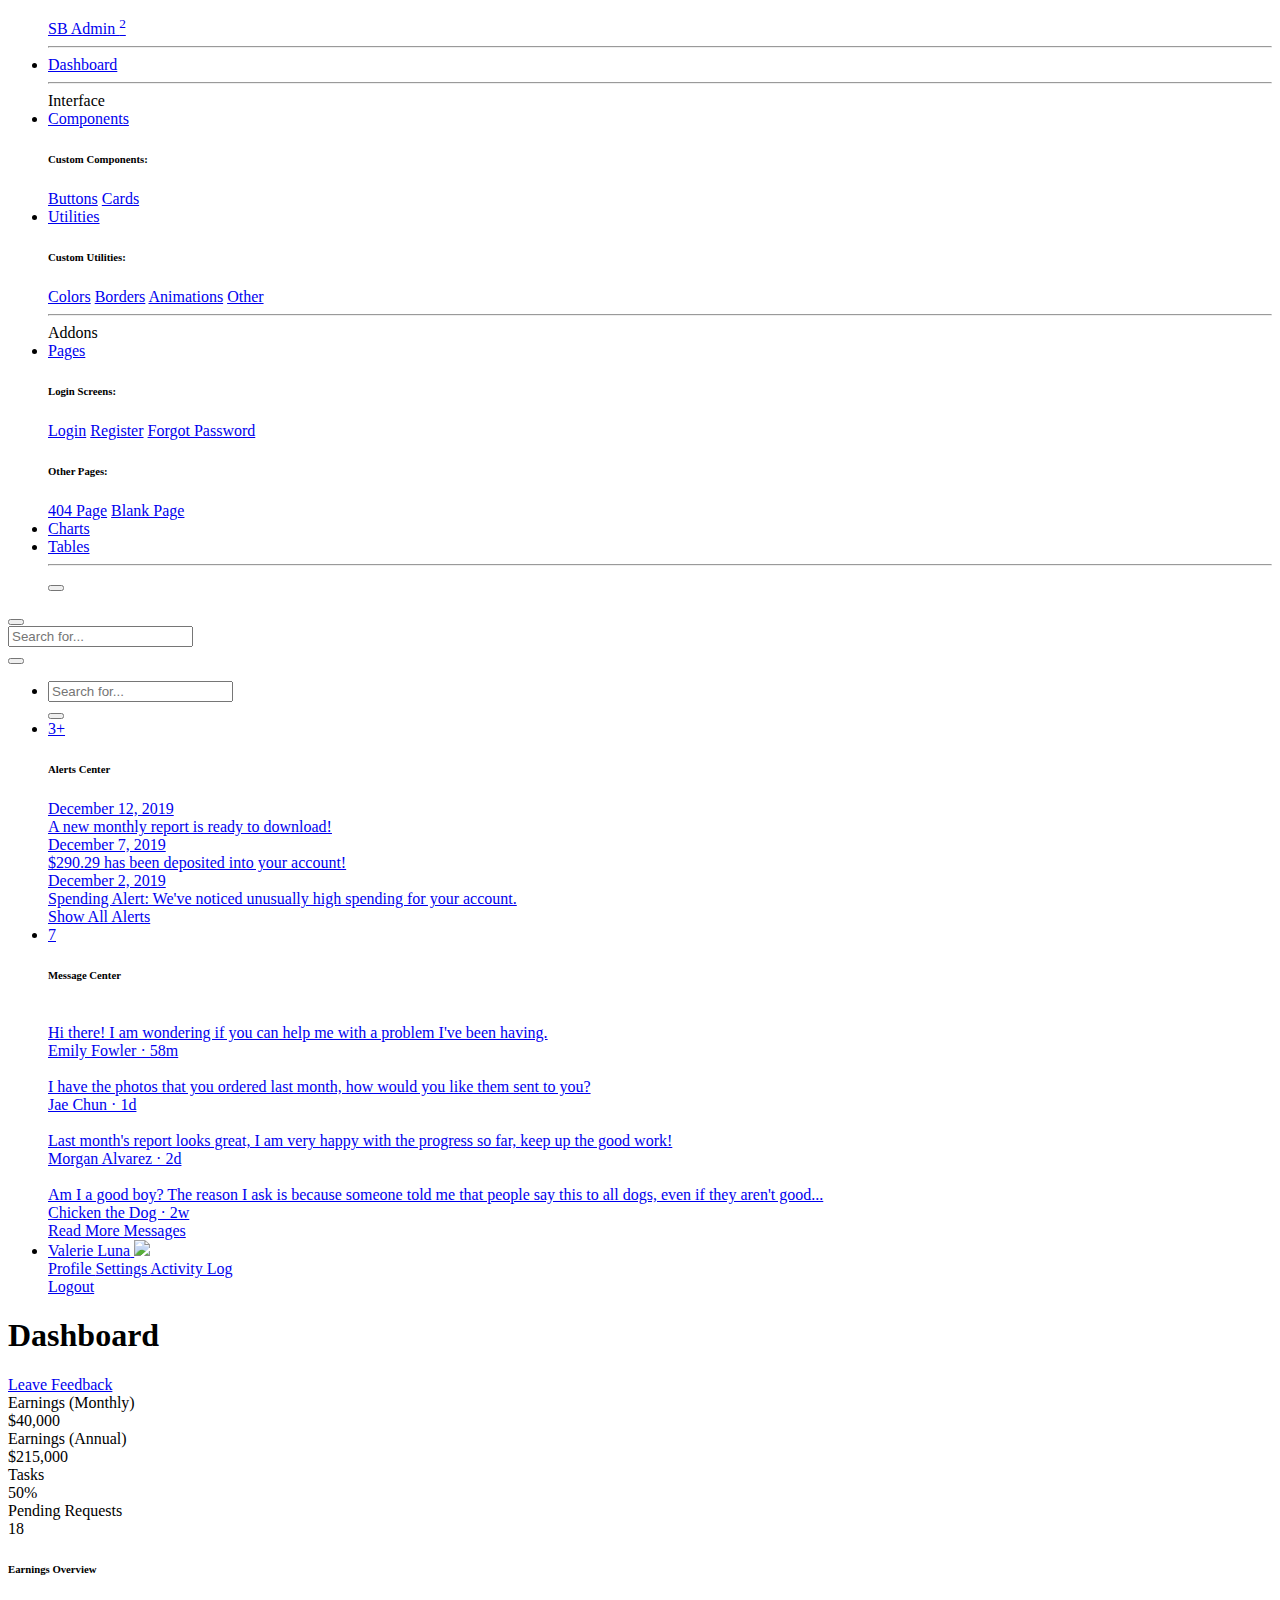
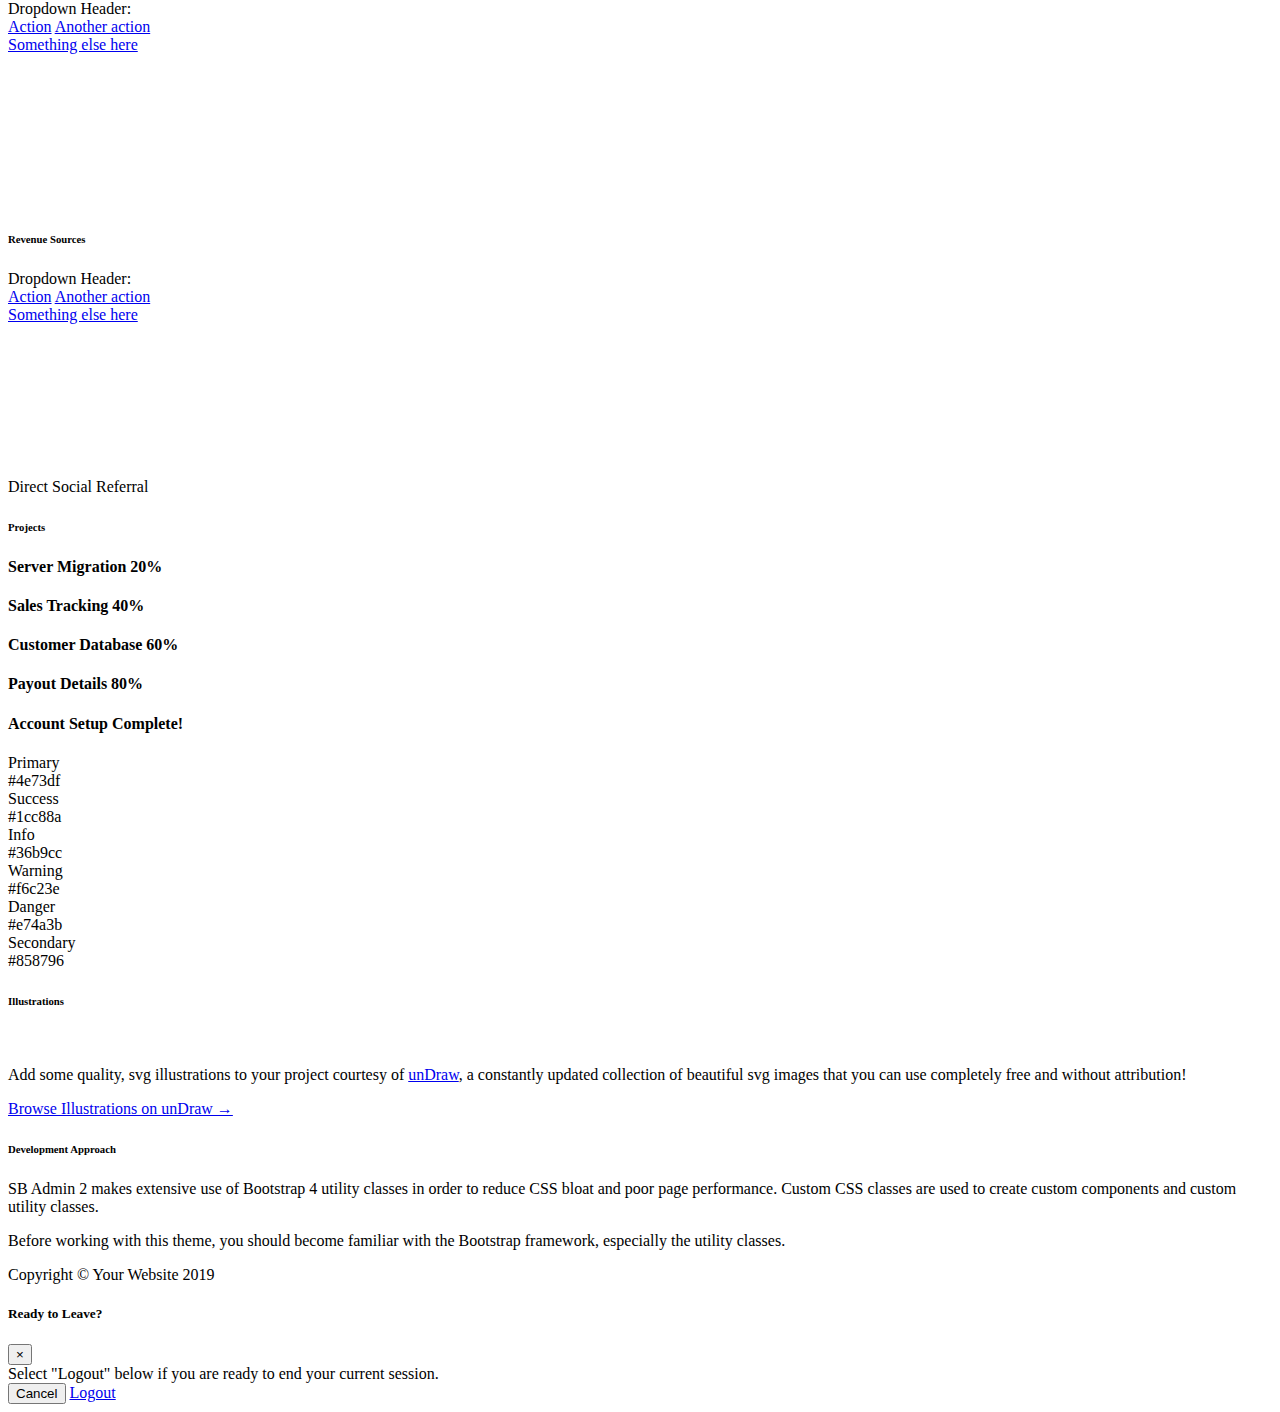
==== index.html @ b55bd43b "Update index.html" ====
<!DOCTYPE html>
<html lang="en">

<head>
  <!-- Google Tag Manager -->
<!--<script>(function(w,d,s,l,i){w[l]=w[l]||[];w[l].push({'gtm.start':
new Date().getTime(),event:'gtm.js'});var f=d.getElementsByTagName(s)[0],
j=d.createElement(s),dl=l!='dataLayer'?'&l='+l:'';j.async=true;j.src=
'https://www.googletagmanager.com/gtm.js?id='+i+dl;f.parentNode.insertBefore(j,f);
})(window,document,'script','dataLayer','GTM-NL4D6BL');</script>-->
<!-- End Google Tag Manager -->  
 
  <script src="visitors.js"></script>
  
  <script src="pendo.js"></script>
  
  <script>
    (function(apiKey){
    (function(p,e,n,d,o){var v,w,x,y,z;o=p[d]=p[d]||{};o._q=o._q||[];
    v=['initialize','identify','updateOptions','pageLoad','track'];for(w=0,x=v.length;w<x;++w)(function(m){
        o[m]=o[m]||function(){o._q[m===v[0]?'unshift':'push']([m].concat([].slice.call(arguments,0)));};})(v[w]);
        y=e.createElement(n);y.async=!0;y.src='https://cdn.pendo.io/agent/static/'+apiKey+'/pendo.js';
        z=e.getElementsByTagName(n)[0];z.parentNode.insertBefore(y,z);})(window,document,'script','pendo');

        // Call this whenever information about your visitors becomes available
        // Please use Strings, Numbers, or Bools for value types.
        pendo.initialize({
            visitor: {
                id:              user_id,   // Required if user is logged in
                email_address:        user_email, // Recommended if using Pendo Feedback, or NPS Email
                full_name:    user_full_name, // Recommended if using Pendo Feedback
                //role:         user_role, // Optional
                account_access:  user_account_access,
                account_creation_date: user_account_creation_date,
                current_account_id: user_current_account_id,
                current_parent_account_id: user_current_parent_account_id

                // You can add any additional visitor level key-values here,
                // as long as it's not one of the above reserved names.
            },

            account: {
                id:           user_account_id, // Highly recommended
                account_tier:  user_account_tier
                // name:         // Optional
                // is_paying:    Yes
                // monthly_value: 1000
                // planLevel:    // Optional
                // planPrice:    // Optional
                // creationDate: // Optional

                // You can add any additional account level key-values here,
                // as long as it's not one of the above reserved names.
            },
            pendo.track("Completed Snowflake Configuration")
      //    location: {
      //        transforms:[
      //          {
      //              'attr': 'pathname',
      //              'action': 'Replace',
      //              'data': 'buttons/components',
      //          }]}
        });
})('75a22ada-a24c-4f90-72af-21f71d9577ce');
  </script>
  
  <script src="trackevent.js"></script>  
  
<!-- Google Analytics Install-->
  
<!-- Global site tag (gtag.js) - Google Analytics -->
<script async src="https://www.googletagmanager.com/gtag/js?id=G-Z7865Z3JTJ"></script>
<script>
  window.dataLayer = window.dataLayer || [];
  function gtag(){dataLayer.push(arguments);}
  gtag('js', new Date());

  gtag('config', 'G-Z7865Z3JTJ');
</script>
  
<!-- End Google Analytics -->  
  
  <meta charset="utf-8">
  <meta http-equiv="X-UA-Compatible" content="IE=edge">
  <meta name="viewport" content="width=device-width, initial-scale=1, shrink-to-fit=no">
  <meta name="description" content="">
  <meta name="author" content="">

  <title>SB Admin 2 
  </title>

  <!-- Custom fonts for this template-->
  <link href="vendor/fontawesome-free/css/all.min.css" rel="stylesheet" type="text/css">
  <link href="https://fonts.googleapis.com/css?family=Nunito:200,200i,300,300i,400,400i,600,600i,700,700i,800,800i,900,900i" rel="stylesheet">

  <!-- Custom styles for this template-->
  <link href="css/sb-admin-2.min.css" rel="stylesheet">

  
  
</head>

<body id="page-top">
<!-- Google Tag Manager (noscript) -->
<!--<noscript><iframe src="https://www.googletagmanager.com/ns.html?id=GTM-NL4D6BL"
height="0" width="0" style="display:none;visibility:hidden"></iframe></noscript>-->
<!-- End Google Tag Manager (noscript) -->
  

  <!-- Page Wrapper -->
  <div id="wrapper">

    

    
    <!-- Sidebar -->
    <ul class="navbar-nav bg-gradient-primary sidebar sidebar-dark accordion" id="accordionSidebar">

      <!-- Sidebar - Brand -->
      <a class="sidebar-brand d-flex align-items-center justify-content-center" href="index.html">
        <div class="sidebar-brand-icon rotate-n-15">
          <i class="fas fa-laugh-wink"></i>
        </div>
        <div class="sidebar-brand-text mx-3">SB Admin <sup>2</sup></div>
      </a>

      <!-- Divider -->
      <hr class="sidebar-divider my-0">

      <!-- Nav Item - Dashboard -->
      <li class="nav-item active">
        <a class="nav-link" href="index.html" data-id="dashboard.nav.stuff">
          <i class="fas fa-fw fa-tachometer-alt"></i>
          <span>Dashboard</span></a>
      </li>

      <!-- Divider -->
      <hr class="sidebar-divider">

      <!-- Heading -->
      <div class="sidebar-heading">
        Interface
      </div>

      <!-- Nav Item - Pages Collapse Menu -->
      <li class="nav-item">
        <a class="nav-link collapsed" href="#" id="ComponentsMenu" name="Components" data-toggle="collapse" data-target="#collapseTwo" aria-expanded="true" aria-controls="collapseTwo">
          <i class="fas fa-fw fa-cog"></i>
          <span>Components</span>
        </a>
        <div id="collapseTwo" class="collapse" aria-labelledby="headingTwo" data-parent="#accordionSidebar">
          <div class="bg-white py-2 collapse-inner rounded">
            <h6 class="collapse-header">Custom Components:</h6>
            <a class="collapse-item" id="ButtonsPage" href="buttons.html">Buttons</a>
            <a class="collapse-item" href="cards.html">Cards</a>
          </div>
        </div>
      </li>

      <!-- Nav Item - Utilities Collapse Menu -->
      <li class="nav-item">
        <a class="nav-link collapsed" href="#" data-toggle="collapse" data-target="#collapseUtilities" aria-expanded="true" aria-controls="collapseUtilities">
          <i class="fas fa-fw fa-wrench"></i>
          <span>Utilities</span>
        </a>
        <div id="collapseUtilities" class="collapse" aria-labelledby="headingUtilities" data-parent="#accordionSidebar">
          <div class="bg-white py-2 collapse-inner rounded">
            <h6 class="collapse-header">Custom Utilities:</h6>
            <a class="collapse-item" href="utilities-color.html">Colors</a>
            <a class="collapse-item" href="utilities-border.html">Borders</a>
            <a class="collapse-item" href="utilities-animation.html">Animations</a>
            <a class="collapse-item" href="utilities-other.html">Other</a>
          </div>
        </div>
      </li>

      <!-- Divider -->
      <hr class="sidebar-divider">

      <!-- Heading -->
      <div class="sidebar-heading">
        Addons
      </div>

      <!-- Nav Item - Pages Collapse Menu -->
      <li class="nav-item">
        <a class="nav-link collapsed" href="#" data-toggle="collapse" data-target="#collapsePages" aria-expanded="true" aria-controls="collapsePages">
          <i class="fas fa-fw fa-folder"></i>
          <span>Pages</span>
        </a>
        <div id="collapsePages" class="collapse" aria-labelledby="headingPages" data-parent="#accordionSidebar">
          <div class="bg-white py-2 collapse-inner rounded">
            <h6 class="collapse-header">Login Screens:</h6>
            <a class="collapse-item" href="login.html">Login</a>
            <a class="collapse-item" href="register.html">Register</a>
            <a class="collapse-item" href="forgot-password.html">Forgot Password</a>
            <div class="collapse-divider"></div>
            <h6 class="collapse-header">Other Pages:</h6>
            <a class="collapse-item" href="404.html">404 Page</a>
            <a class="collapse-item" href="blank.html">Blank Page</a>
          </div>
        </div>
      </li>

      <!-- Nav Item - Charts -->
      <li class="nav-item">
        <a class="nav-link" href="charts.html">
          <i class="fas fa-fw fa-chart-area"></i>
          <span>Charts</span></a>
      </li>

      <!-- Nav Item - Tables -->
      <li class="nav-item">
        <a class="nav-link" href="tables.html">
          <i class="fas fa-fw fa-table"></i>
          <span>Tables</span></a>
      </li>

      <!-- Divider -->
      <hr class="sidebar-divider d-none d-md-block">

      <!-- Sidebar Toggler (Sidebar) -->
      <div class="text-center d-none d-md-inline">
        <button class="rounded-circle border-0" id="sidebarToggle"></button>
      </div>

    </ul>
    <!-- End of Sidebar -->

    <!-- Content Wrapper -->
    <div id="content-wrapper" class="d-flex flex-column">

      <!-- Main Content -->
      <div id="content">

        
        
        <!-- Topbar -->
        <nav class="navbar navbar-expand navbar-light bg-white topbar mb-4 static-top shadow">

          <!-- Sidebar Toggle (Topbar) -->
          <button id="sidebarToggleTop" class="btn btn-link d-md-none rounded-circle mr-3">
            <i class="fa fa-bars"></i>
          </button>

          <!-- Topbar Search -->
          <form class="d-none d-sm-inline-block form-inline mr-auto ml-md-3 my-2 my-md-0 mw-100 navbar-search">
            <div class="input-group">
              <script async src="https://cse.google.com/cse.js?cx=3cf7f0950c42c5bd0"></script>
<div class="gcse-search"></div>
              <input type="text" class="form-control bg-light border-0 small" placeholder="Search for..." aria-label="Search" aria-describedby="basic-addon2">
              <div class="input-group-append">
                <button class="btn btn-primary" type="button">
                  <i class="fas fa-search fa-sm"></i>
                </button>
              </div>
            </div>
          </form>

          <!-- Topbar Navbar -->
          <ul class="navbar-nav ml-auto">

            <!-- Nav Item - Search Dropdown (Visible Only XS) -->
            <li class="nav-item dropdown no-arrow d-sm-none">
              <a class="nav-link dropdown-toggle" href="#" id="searchDropdown" role="button" data-toggle="dropdown" aria-haspopup="true" aria-expanded="false">
                <i class="fas fa-search fa-fw"></i>
              </a>
              <!-- Dropdown - Messages -->
              <div class="dropdown-menu dropdown-menu-right p-3 shadow animated--grow-in" aria-labelledby="searchDropdown">
                <form class="form-inline mr-auto w-100 navbar-search">
                  <div class="input-group">
                    <input type="text" class="form-control bg-light border-0 small" placeholder="Search for..." aria-label="Search" aria-describedby="basic-addon2">
                    <div class="input-group-append">
                      <button class="btn btn-primary" type="button">
                        <i class="fas fa-search fa-sm"></i>
                      </button>
                    </div>
                  </div>
                </form>
              </div>
            </li>

            <!-- Nav Item - Alerts -->
            <li class="nav-item dropdown no-arrow mx-1">
              <a class="nav-link dropdown-toggle" href="#" id="alertsDropdown" role="button" data-toggle="dropdown" aria-haspopup="true" aria-expanded="false">
                <i class="fas fa-bell fa-fw"></i>
                <!-- Counter - Alerts -->
                <span class="badge badge-danger badge-counter">3+</span>
              </a>
              <!-- Dropdown - Alerts -->
              <div class="dropdown-list dropdown-menu dropdown-menu-right shadow animated--grow-in" aria-labelledby="alertsDropdown">
                <h6 class="dropdown-header">
                  Alerts Center
                </h6>
                <a class="dropdown-item d-flex align-items-center" href="#">
                  <div class="mr-3">
                    <div class="icon-circle bg-primary">
                      <i class="fas fa-file-alt text-white"></i>
                    </div>
                  </div>
                  <div>
                    <div class="small text-gray-500">December 12, 2019</div>
                    <span class="font-weight-bold">A new monthly report is ready to download!</span>
                  </div>
                </a>
                <a class="dropdown-item d-flex align-items-center" href="#">
                  <div class="mr-3">
                    <div class="icon-circle bg-success">
                      <i class="fas fa-donate text-white"></i>
                    </div>
                  </div>
                  <div>
                    <div class="small text-gray-500">December 7, 2019</div>
                    $290.29 has been deposited into your account!
                  </div>
                </a>
                <a class="dropdown-item d-flex align-items-center" href="#">
                  <div class="mr-3">
                    <div class="icon-circle bg-warning">
                      <i class="fas fa-exclamation-triangle text-white"></i>
                    </div>
                  </div>
                  <div>
                    <div class="small text-gray-500">December 2, 2019</div>
                    Spending Alert: We've noticed unusually high spending for your account.
                  </div>
                </a>
                <a class="dropdown-item text-center small text-gray-500" href="#">Show All Alerts</a>
              </div>
            </li>

            <!--<select id="dopdown">
               <option>Choose This</option>
               <option>Choose This Instead</option>
               <option>Choose This This</option>
             </select>

             <button>NOT ALWAYS HERE</button>-->

            <!-- Nav Item - Messages -->
            <li class="nav-item dropdown no-arrow mx-1">
              <a class="nav-link dropdown-toggle" href="#" id="messagesDropdown" role="button" data-toggle="dropdown" aria-haspopup="true" aria-expanded="false">
                <i class="fas fa-envelope fa-fw"></i>
                <!-- Counter - Messages -->
                <span class="badge badge-danger badge-counter">7</span>
              </a>
              <!-- Dropdown - Messages -->
              <div class="dropdown-list dropdown-menu dropdown-menu-right shadow animated--grow-in" aria-labelledby="messagesDropdown">
                <h6 class="dropdown-header">
                  Message Center
                </h6>
                <a class="dropdown-item d-flex align-items-center" href="#">
                  <div class="dropdown-list-image mr-3">
                    <img class="rounded-circle" src="https://source.unsplash.com/fn_BT9fwg_E/60x60" alt="">
                    <div class="status-indicator bg-success"></div>
                  </div>
                  <div class="font-weight-bold">
                    <div class="text-truncate">Hi there! I am wondering if you can help me with a problem I've been having.</div>
                    <div class="small text-gray-500">Emily Fowler · 58m</div>
                  </div>
                </a>
                <a class="dropdown-item d-flex align-items-center" href="#">
                  <div class="dropdown-list-image mr-3">
                    <img class="rounded-circle" src="https://source.unsplash.com/AU4VPcFN4LE/60x60" alt="">
                    <div class="status-indicator"></div>
                  </div>
                  <div>
                    <div class="text-truncate">I have the photos that you ordered last month, how would you like them sent to you?</div>
                    <div class="small text-gray-500">Jae Chun · 1d</div>
                  </div>
                </a>
                <a class="dropdown-item d-flex align-items-center" href="#">
                  <div class="dropdown-list-image mr-3">
                    <img class="rounded-circle" src="https://source.unsplash.com/CS2uCrpNzJY/60x60" alt="">
                    <div class="status-indicator bg-warning"></div>
                  </div>
                  <div>
                    <div class="text-truncate">Last month's report looks great, I am very happy with the progress so far, keep up the good work!</div>
                    <div class="small text-gray-500">Morgan Alvarez · 2d</div>
                  </div>
                </a>
                <a class="dropdown-item d-flex align-items-center" href="#">
                  <div class="dropdown-list-image mr-3">
                    <img class="rounded-circle" src="https://source.unsplash.com/Mv9hjnEUHR4/60x60" alt="">
                    <div class="status-indicator bg-success"></div>
                  </div>
                  <div>
                    <div class="text-truncate">Am I a good boy? The reason I ask is because someone told me that people say this to all dogs, even if they aren't good...</div>
                    <div class="small text-gray-500">Chicken the Dog · 2w</div>
                  </div>
                </a>
                <a class="dropdown-item text-center small text-gray-500" href="#">Read More Messages</a>
              </div>
            </li>

            <div class="topbar-divider d-none d-sm-block"></div>

            <!-- Nav Item - User Information -->
            <li class="nav-item dropdown no-arrow">
              <a class="nav-link dropdown-toggle" href="#" id="userDropdown" role="button" data-toggle="dropdown" aria-haspopup="true" aria-expanded="false">
                <span class="mr-2 d-none d-lg-inline text-gray-600 small">Valerie Luna</span>
                <img class="img-profile rounded-circle" src="https://source.unsplash.com/QAB-WJcbgJk/60x60">
              </a>
              <!-- Dropdown - User Information -->
              <div class="dropdown-menu dropdown-menu-right shadow animated--grow-in" aria-labelledby="userDropdown">
                <a class="dropdown-item" href="#">
                  <i class="fas fa-user fa-sm fa-fw mr-2 text-gray-400"></i>
                  Profile
                </a>
                <a class="dropdown-item" href="#">
                  <i class="fas fa-cogs fa-sm fa-fw mr-2 text-gray-400"></i>
                  Settings
                </a>
                <a class="dropdown-item" href="#">
                  <i class="fas fa-list fa-sm fa-fw mr-2 text-gray-400"></i>
                  Activity Log
                </a>
                <div class="dropdown-divider"></div>
                <a class="dropdown-item" href="#" data-toggle="modal" data-target="#logoutModal">
                  <i class="fas fa-sign-out-alt fa-sm fa-fw mr-2 text-gray-400"></i>
                  Logout
                </a>
              </div>
            </li>

          </ul>

        </nav>
        <!-- End of Topbar -->

        <!-- Begin Page Content -->
        <div class="container-fluid">
          
          
          <!-- Page Heading -->
          <div class="d-sm-flex align-items-center justify-content-between mb-4">
            <h1 class="h3 mb-0 text-gray-800" id="oe-campaign-settings-account-info-2000">Dashboard</h1>
            <a href="#" class="d-none d-sm-inline-block btn btn-sm btn-primary shadow-sm" data-id="1.0-Nav-Home.Dashboard"><i class="fas fa-download fa-sm text-white-50"></i> Leave Feedback</a>
          </div>
          
          
          <!-- Content Row -->
          <div class="row">
            
            
            <!-- Earnings (Monthly) Card Example -->
            <div class="col-xl-3 col-md-6 mb-4">
              <div class="card border-left-primary shadow h-100 py-2" name="Earnings Parent Fourth Level">
                <div class="card-body" name"Earnings Parent Third Level">
                  <div class="row no-gutters align-items-center" name="Earnings Parent Second Level">
                    <div class="col mr-2" name="Earnings Parent First Level">
                      <div class="text-xs font-weight-bold text-primary text-uppercase mb-1" name="Earnings Monthly">Earnings (Monthly)</div>
                      <div class="h5 mb-0 font-weight-bold text-gray-800">$40,000</div>
                    </div>
                    <div class="col-auto">
                      <i class="fas fa-calendar fa-2x text-gray-300"></i>
                    </div>
                  </div>
                </div>
              </div>
            </div>

            <!-- Earnings (Annual) Card Example -->
            <div class="col-xl-3 col-md-6 mb-4">
              <div class="card border-left-success shadow h-100 py-2">
                <div class="card-body">
                  <div class="row no-gutters align-items-center">
                    <div class="col mr-2">
                      <div class="text-xs font-weight-bold text-success text-uppercase mb-1" name="Earnings Annual">Earnings (Annual)</div>
                      <div class="h5 mb-0 font-weight-bold text-gray-800">$215,000</div>
                    </div>
                    <div class="col-auto">
                      <i class="fas fa-dollar-sign fa-2x text-gray-300"></i>
                    </div>
                  </div>
                </div>
              </div>
            </div>

            <!-- Tasks Card Example -->
            <div class="col-xl-3 col-md-6 mb-4">
              <div class="card border-left-info shadow h-100 py-2">
                <div class="card-body">
                  <div class="row no-gutters align-items-center">
                    <div class="col mr-2">
                      <div class="text-xs font-weight-bold text-info text-uppercase mb-1" name="Tasks">Tasks</div>
                      <div class="row no-gutters align-items-center">
                        <div class="col-auto">
                          <div class="h5 mb-0 mr-3 font-weight-bold text-gray-800">50%</div>
                        </div>
                        <div class="col">
                          <div class="progress progress-sm mr-2">
                            <div class="progress-bar bg-info" role="progressbar" style="width: 50%" aria-valuenow="50" aria-valuemin="0" aria-valuemax="100"></div>
                          </div>
                        </div>
                      </div>
                    </div>
                    <div class="col-auto">
                      <i class="fas fa-clipboard-list fa-2x text-gray-300"></i>
                    </div>
                  </div>
                </div>
              </div>
            </div>

            <!-- Pending Requests Card Example -->
            <div class="col-xl-3 col-md-6 mb-4">
              <div class="card border-left-warning shadow h-100 py-2">
                <div class="card-body">
                  <div class="row no-gutters align-items-center">
                    <div class="col mr-2">
                      <div class="text-xs font-weight-bold text-warning text-uppercase mb-1">Pending Requests</div>
                      <div class="h5 mb-0 font-weight-bold text-gray-800">18</div>
                    </div>
                    <div class="col-auto">
                      <i class="fas fa-comments fa-2x text-gray-300"></i>
                    </div>
                  </div>
                </div>
              </div>
            </div>
          </div>

          <!-- Content Row -->

          <div class="row">

            <!-- Area Chart -->
            <div class="col-xl-8 col-lg-7">
              <div class="card shadow mb-4">
                <!-- Card Header - Dropdown -->
                <div class="card-header py-3 d-flex flex-row align-items-center justify-content-between">
                  <h6 class="m-0 font-weight-bold text-primary">Earnings Overview</h6>
                  <div class="dropdown no-arrow">
                    <a class="dropdown-toggle" href="#" role="button" id="dropdownMenuLink" data-toggle="dropdown" aria-haspopup="true" aria-expanded="false">
                      <i class="fas fa-ellipsis-v fa-sm fa-fw text-gray-400"></i>
                    </a>
                    <div class="dropdown-menu dropdown-menu-right shadow animated--fade-in" aria-labelledby="dropdownMenuLink">
                      <div class="dropdown-header">Dropdown Header:</div>
                      <a class="dropdown-item" href="#">Action</a>
                      <a class="dropdown-item" href="#">Another action</a>
                      <div class="dropdown-divider"></div>
                      <a class="dropdown-item" href="#">Something else here</a>
                    </div>
                  </div>
                </div>
                <!-- Card Body -->
                <div class="card-body">
                  <div class="chart-area">
                    <canvas id="myAreaChart"></canvas>
                  </div>
                </div>
              </div>
            </div>

            <!-- Pie Chart -->
            <div class="col-xl-4 col-lg-5">
              <div class="card shadow mb-4">
                <!-- Card Header - Dropdown -->
                <div class="card-header py-3 d-flex flex-row align-items-center justify-content-between">
                  <h6 class="m-0 font-weight-bold text-primary">Revenue Sources</h6>
                  <div class="dropdown no-arrow">
                    <a class="dropdown-toggle" href="#" role="button" id="dropdownMenuLink" data-toggle="dropdown" aria-haspopup="true" aria-expanded="false">
                      <i class="fas fa-ellipsis-v fa-sm fa-fw text-gray-400"></i>
                    </a>
                    <div class="dropdown-menu dropdown-menu-right shadow animated--fade-in" aria-labelledby="dropdownMenuLink">
                      <div class="dropdown-header">Dropdown Header:</div>
                      <a class="dropdown-item" href="#">Action</a>
                      <a class="dropdown-item" href="#">Another action</a>
                      <div class="dropdown-divider"></div>
                      <a class="dropdown-item" href="#">Something else here</a>
                    </div>
                  </div>
                </div>
                <!-- Card Body -->
                <div class="card-body">
                  <div class="chart-pie pt-4 pb-2">
                    <canvas id="myPieChart"></canvas>
                  </div>
                  <div class="mt-4 text-center small">
                    <span class="mr-2">
                      <i class="fas fa-circle text-primary"></i> Direct
                    </span>
                    <span class="mr-2">
                      <i class="fas fa-circle text-success"></i> Social
                    </span>
                    <span class="mr-2">
                      <i class="fas fa-circle text-info"></i> Referral
                    </span>
                  </div>
                </div>
              </div>
            </div>
          </div>

          <!-- Content Row -->
          <div class="row">

            <!-- Content Column -->
            <div class="col-lg-6 mb-4">

              <!-- Project Card Example -->
              <div class="card shadow mb-4">
                <div class="card-header py-3">
                  <h6 class="m-0 font-weight-bold text-primary">Projects</h6>
                </div>
                <div class="card-body">
                  <h4 class="small font-weight-bold">Server Migration <span class="float-right">20%</span></h4>
                  <div class="progress mb-4">
                    <div class="progress-bar bg-danger" role="progressbar" style="width: 20%" aria-valuenow="20" aria-valuemin="0" aria-valuemax="100"></div>
                  </div>
                  <h4 class="small font-weight-bold">Sales Tracking <span class="float-right">40%</span></h4>
                  <div class="progress mb-4">
                    <div class="progress-bar bg-warning" role="progressbar" style="width: 40%" aria-valuenow="40" aria-valuemin="0" aria-valuemax="100"></div>
                  </div>
                  <h4 class="small font-weight-bold">Customer Database <span class="float-right">60%</span></h4>
                  <div class="progress mb-4">
                    <div class="progress-bar" role="progressbar" style="width: 60%" aria-valuenow="60" aria-valuemin="0" aria-valuemax="100"></div>
                  </div>
                  <h4 class="small font-weight-bold">Payout Details <span class="float-right">80%</span></h4>
                  <div class="progress mb-4">
                    <div class="progress-bar bg-info" role="progressbar" style="width: 80%" aria-valuenow="80" aria-valuemin="0" aria-valuemax="100"></div>
                  </div>
                  <h4 class="small font-weight-bold">Account Setup <span class="float-right">Complete!</span></h4>
                  <div class="progress">
                    <div class="progress-bar bg-success" role="progressbar" style="width: 100%" aria-valuenow="100" aria-valuemin="0" aria-valuemax="100"></div>
                  </div>
                </div>
              </div>

              <!-- Color System -->
              <div class="row">
                <div class="col-lg-6 mb-4">
                  <div class="card bg-primary text-white shadow">
                    <div class="card-body">
                      Primary
                      <div class="text-white-50 small">#4e73df</div>
                    </div>
                  </div>
                </div>
                <div class="col-lg-6 mb-4">
                  <div class="card bg-success text-white shadow">
                    <div class="card-body">
                      Success
                      <div class="text-white-50 small">#1cc88a</div>
                    </div>
                  </div>
                </div>
                <div class="col-lg-6 mb-4">
                  <div class="card bg-info text-white shadow">
                    <div class="card-body">
                      Info
                      <div class="text-white-50 small">#36b9cc</div>
                    </div>
                  </div>
                </div>
                <div class="col-lg-6 mb-4">
                  <div class="card bg-warning text-white shadow">
                    <div class="card-body">
                      Warning
                      <div class="text-white-50 small">#f6c23e</div>
                    </div>
                  </div>
                </div>
                <div class="col-lg-6 mb-4">
                  <div class="card bg-danger text-white shadow">
                    <div class="card-body">
                      Danger
                      <div class="text-white-50 small">#e74a3b</div>
                    </div>
                  </div>
                </div>
                <div class="col-lg-6 mb-4">
                  <div class="card bg-secondary text-white shadow">
                    <div class="card-body">
                      Secondary
                      <div class="text-white-50 small">#858796</div>
                    </div>
                  </div>
                </div>
              </div>

            </div>

            <div class="col-lg-6 mb-4">

              <!-- Illustrations -->
              <div class="card shadow mb-4">
                <div class="card-header py-3">
                  <h6 class="m-0 font-weight-bold text-primary">Illustrations</h6>
                </div>
                <div class="card-body">
                  <div class="text-center">
                    <img class="img-fluid px-3 px-sm-4 mt-3 mb-4" style="width: 25rem;" src="img/undraw_posting_photo.svg" alt="">
                  </div>
                  <p>Add some quality, svg illustrations to your project courtesy of <a target="_blank" rel="nofollow" href="https://undraw.co/">unDraw</a>, a constantly updated collection of beautiful svg images that you can use completely free and without attribution!</p>
                  <a target="_blank" rel="nofollow" href="https://undraw.co/">Browse Illustrations on unDraw &rarr;</a>
                </div>
              </div>

              <!-- Approach -->
              <div class="card shadow mb-4">
                <div class="card-header py-3">
                  <h6 class="m-0 font-weight-bold text-primary">Development Approach</h6>
                </div>
                <div class="card-body">
                  <p>SB Admin 2 makes extensive use of Bootstrap 4 utility classes in order to reduce CSS bloat and poor page performance. Custom CSS classes are used to create custom components and custom utility classes.</p>
                  <p class="mb-0">Before working with this theme, you should become familiar with the Bootstrap framework, especially the utility classes.</p>
                </div>
              </div>

            </div>
          </div>

        </div>
        <!-- /.container-fluid -->

      </div>
      <!-- End of Main Content -->
      
      <!-- Footer -->
      <footer class="sticky-footer bg-white">
        <div class="container my-auto">
          <div class="copyright text-center my-auto">
            <span>Copyright &copy; Your Website 2019</span>
          </div>
        </div>
      </footer>
      <!-- End of Footer -->

    </div>
    <!-- End of Content Wrapper -->

  </div>
  <!-- End of Page Wrapper -->

  <!-- Logout Modal-->
  <div class="modal fade" id="logoutModal" tabindex="-1" role="dialog" aria-labelledby="exampleModalLabel" aria-hidden="true">
    <div class="modal-dialog" role="document">
      <div class="modal-content">
        <div class="modal-header">
          <h5 class="modal-title" id="exampleModalLabel">Ready to Leave?</h5>
          <button class="close" type="button" data-dismiss="modal" aria-label="Close">
            <span aria-hidden="true">×</span>
          </button>
        </div>
        <div class="modal-body">Select "Logout" below if you are ready to end your current session.</div>
        <div class="modal-footer">
          <button class="btn btn-secondary" type="button" data-dismiss="modal">Cancel</button>
          <a class="btn btn-primary" href="login.html">Logout</a>
        </div>
      </div>
    </div>
  </div>

  <!-- Bootstrap core JavaScript-->
  <script src="vendor/jquery/jquery.min.js"></script>
  <script src="vendor/bootstrap/js/bootstrap.bundle.min.js"></script>

  <!-- Core plugin JavaScript-->
  <script src="vendor/jquery-easing/jquery.easing.min.js"></script>

  <!-- Custom scripts for all pages-->
  <script src="js/sb-admin-2.min.js"></script>

  <!-- Page level plugins -->
  <script src="vendor/chart.js/Chart.min.js"></script>

  <!-- Page level custom scripts -->
  <script src="js/demo/chart-area-demo.js"></script>
  <script src="js/demo/chart-pie-demo.js"></script>

  <!-- Track Event Stuff -->
   <script>
   (function dropDownMenu() {

    // Change the CSS selector in the parenthesis to match your select menu
    var selectMenu = document.getElementById('dropdown');

    var callback = function(e) {
      var selectedOption = e.target.options[e.target.selectedIndex];
      window.dataLayer.push({
        event: 'selectionMade',
        selectedElement: selectedOption
      });
    };

  })();


</script>

<!-- Pendo Scripts -->

<script type="text/javascript" src="/pendo.js"></script>

<!--ZendeskChat-->

<!-- Start of d3v-pendo-ts-test Zendesk Widget script -->
<script id="ze-snippet" src="https://static.zdassets.com/ekr/snippet.js?key=70be359a-9c3d-41ee-9923-3011e9451a80"> </script>
<!-- End of d3v-pendo-ts-test Zendesk Widget script -->

</body>

</html>
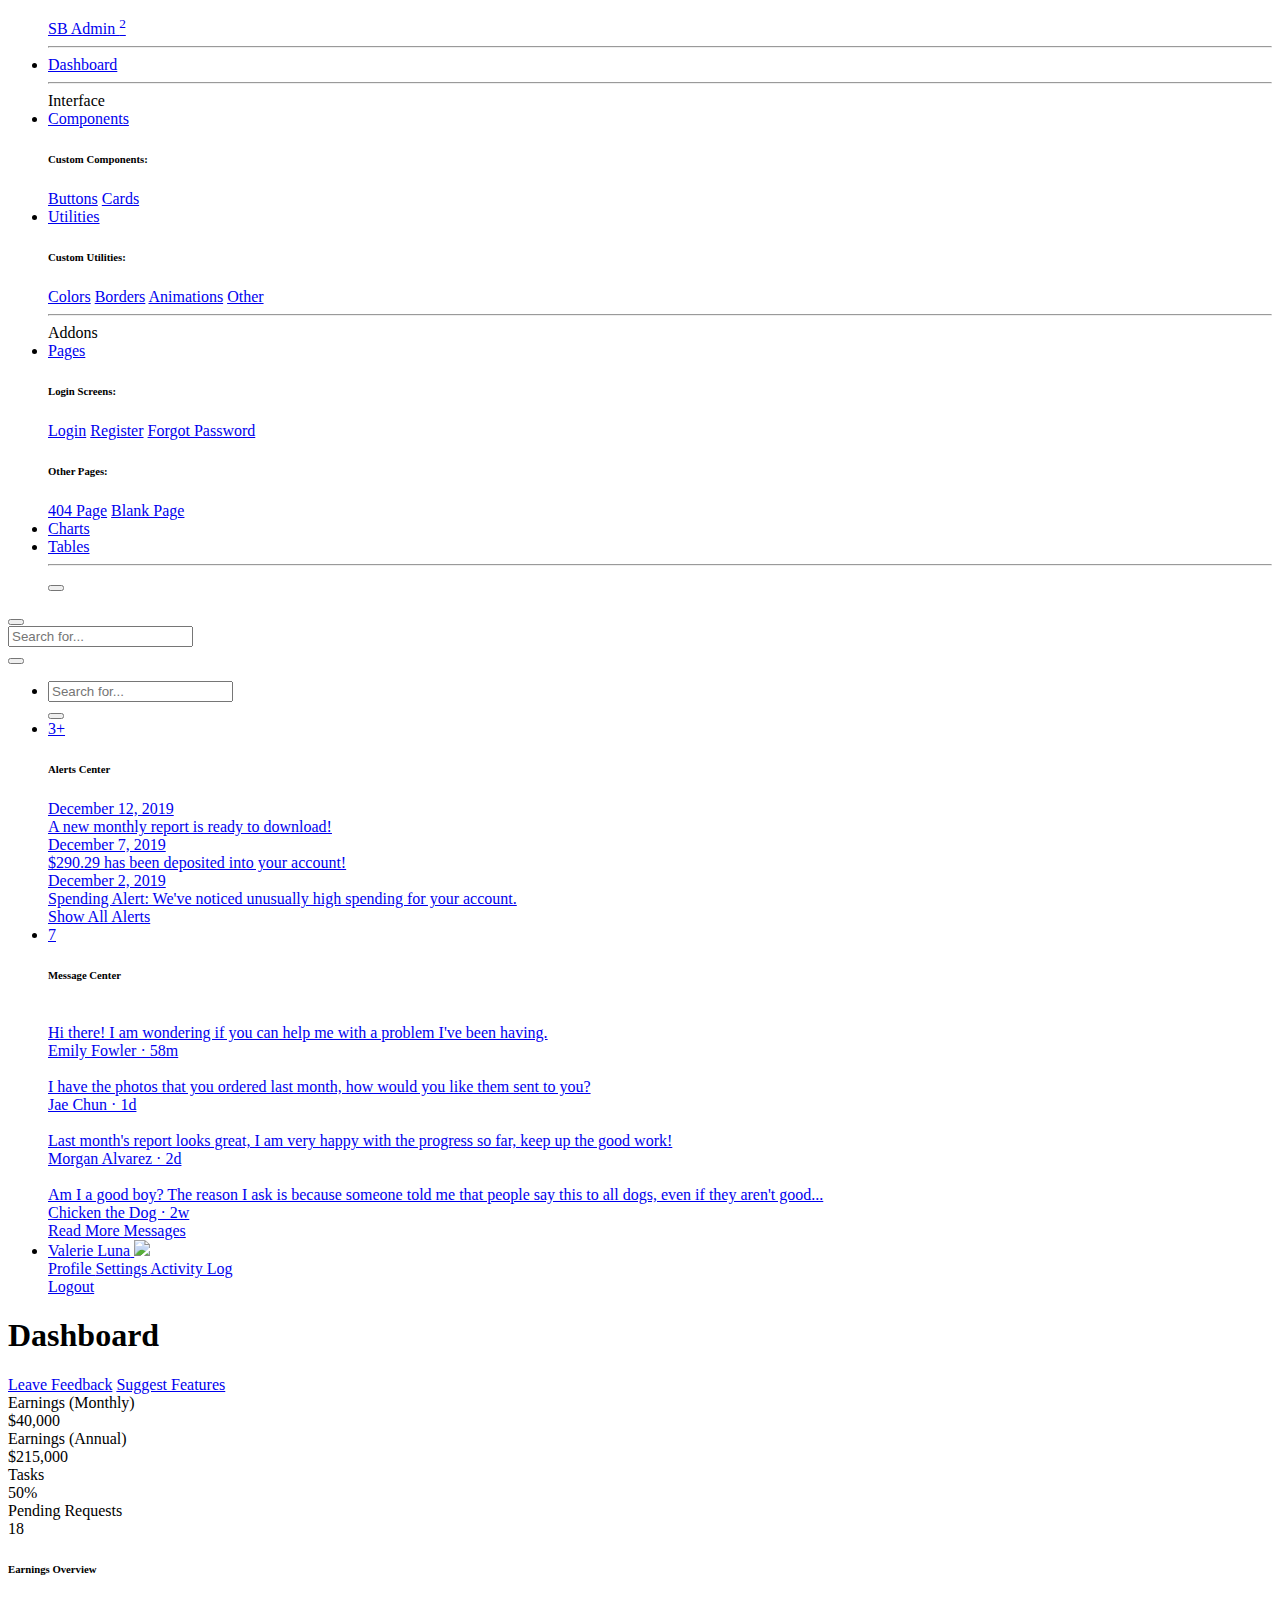
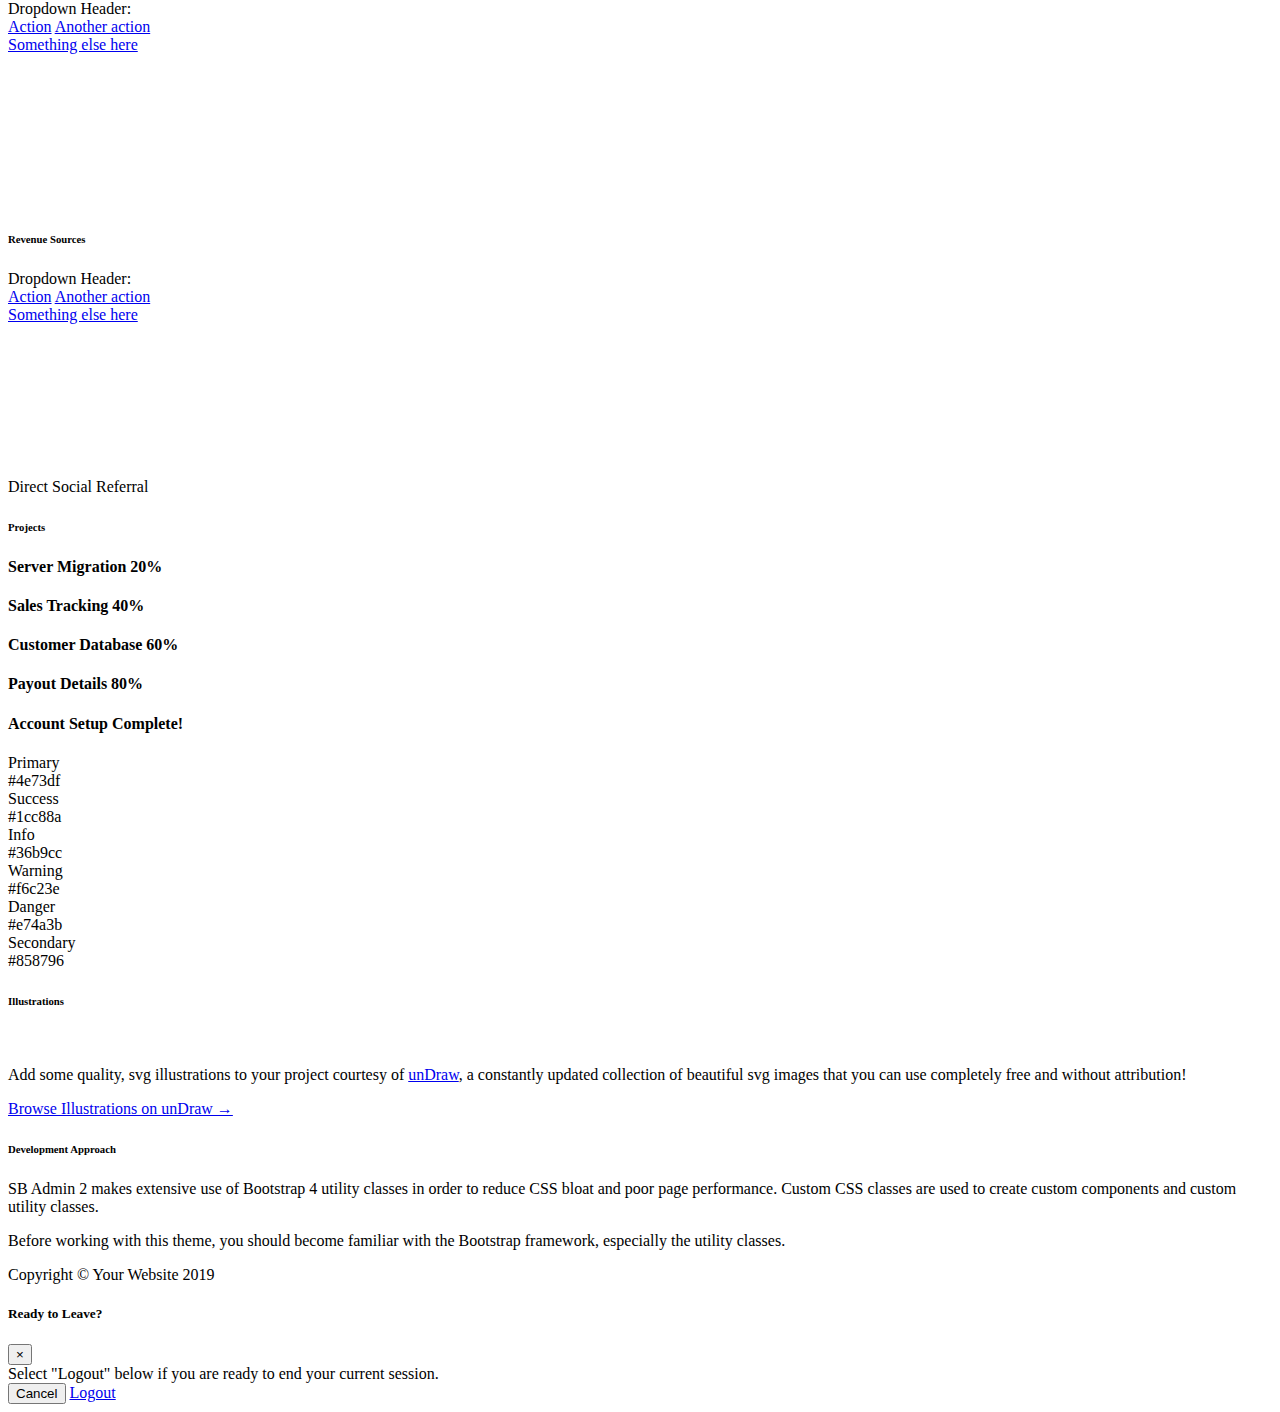
==== commit cf23583a: "Update index.html" ====
--- a/index.html
+++ b/index.html
@@ -26,7 +26,7 @@
         // Please use Strings, Numbers, or Bools for value types.
         pendo.initialize({
             visitor: {
-                id:              user_id,   // Required if user is logged in
+                id:              "{{ user_id }} ",   // Required if user is logged in
                 email_address:        user_email, // Recommended if using Pendo Feedback, or NPS Email
                 full_name:    user_full_name, // Recommended if using Pendo Feedback
                 //role:         user_role, // Optional
@@ -51,8 +51,7 @@
 
                 // You can add any additional account level key-values here,
                 // as long as it's not one of the above reserved names.
-            },
-            pendo.track("Completed Snowflake Configuration")
+            }
       //    location: {
       //        transforms:[
       //          {
@@ -436,6 +435,8 @@
           <div class="d-sm-flex align-items-center justify-content-between mb-4">
             <h1 class="h3 mb-0 text-gray-800" id="oe-campaign-settings-account-info-2000">Dashboard</h1>
             <a href="#" class="d-none d-sm-inline-block btn btn-sm btn-primary shadow-sm" data-id="1.0-Nav-Home.Dashboard"><i class="fas fa-download fa-sm text-white-50"></i> Leave Feedback</a>
+            <a href="#" onclick="pendo.feedback.loginAndRedirect()">Suggest Features</a>
+
           </div>
           
           
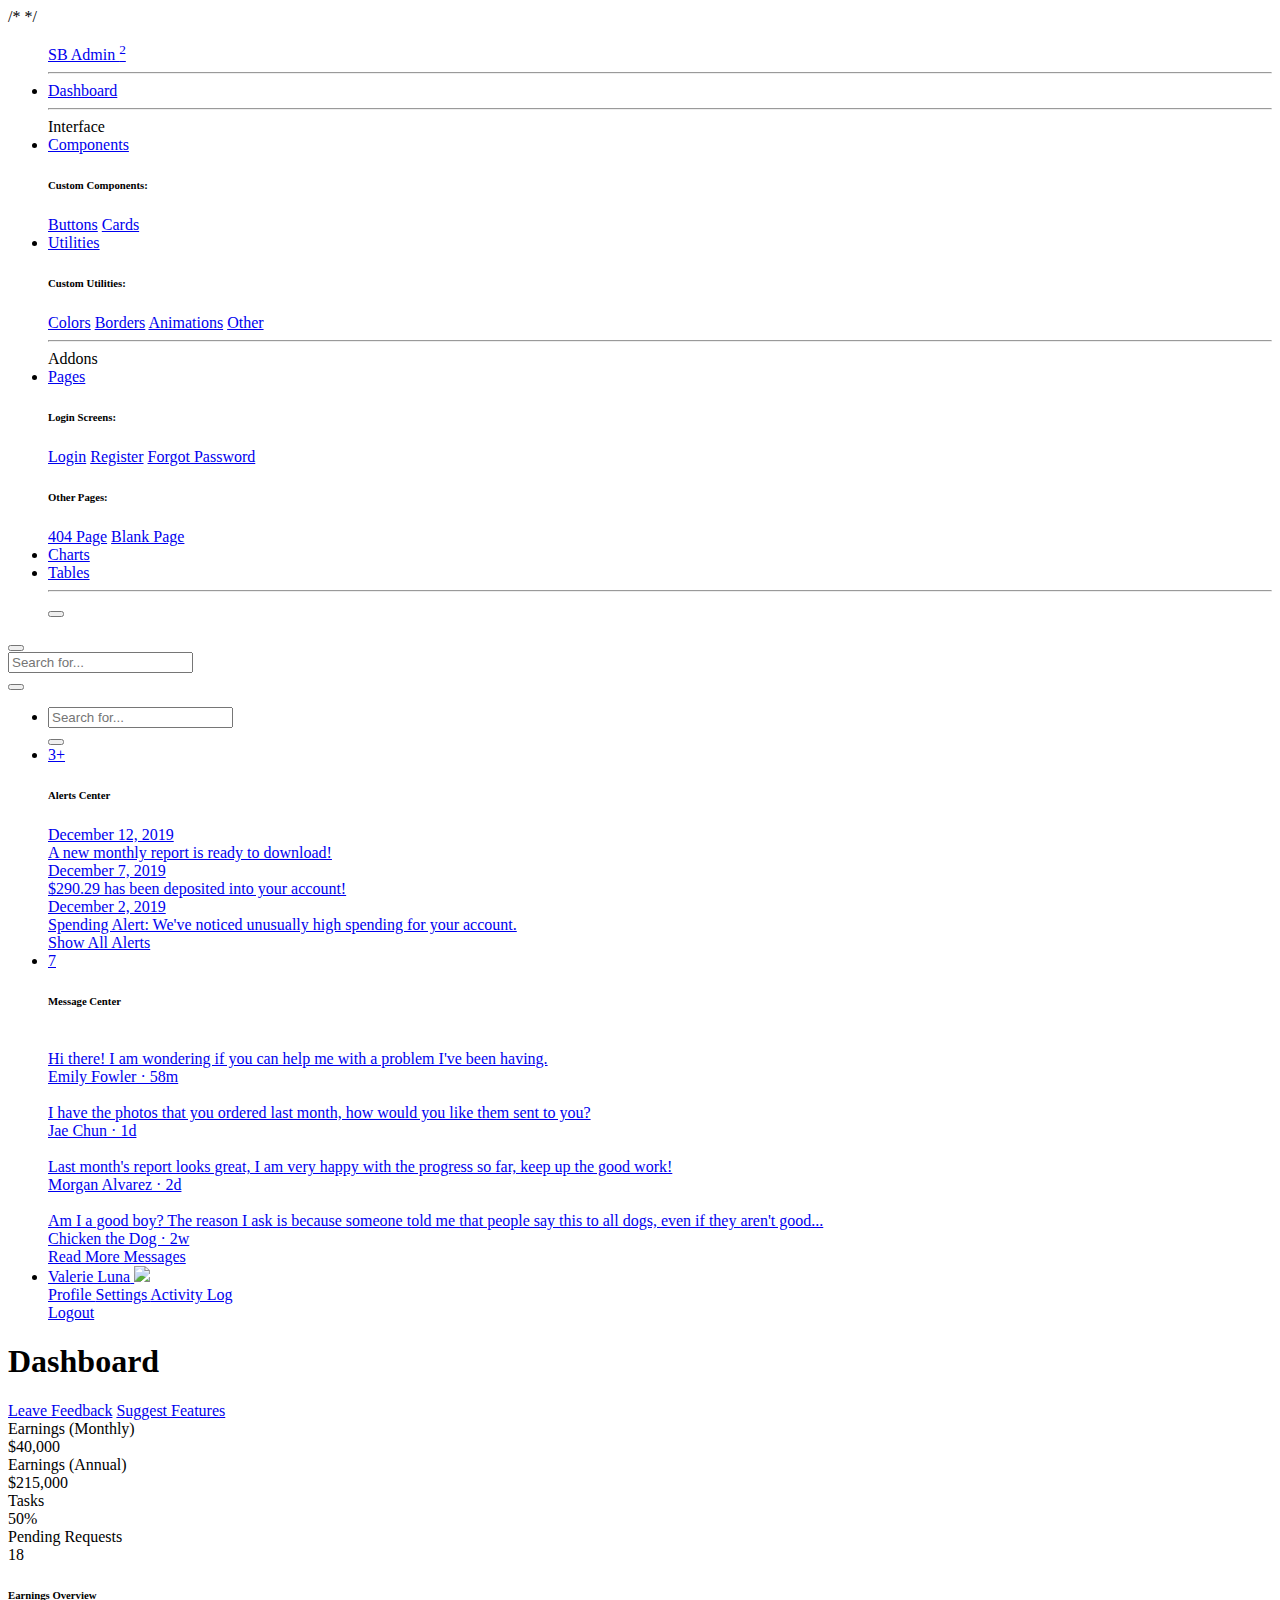
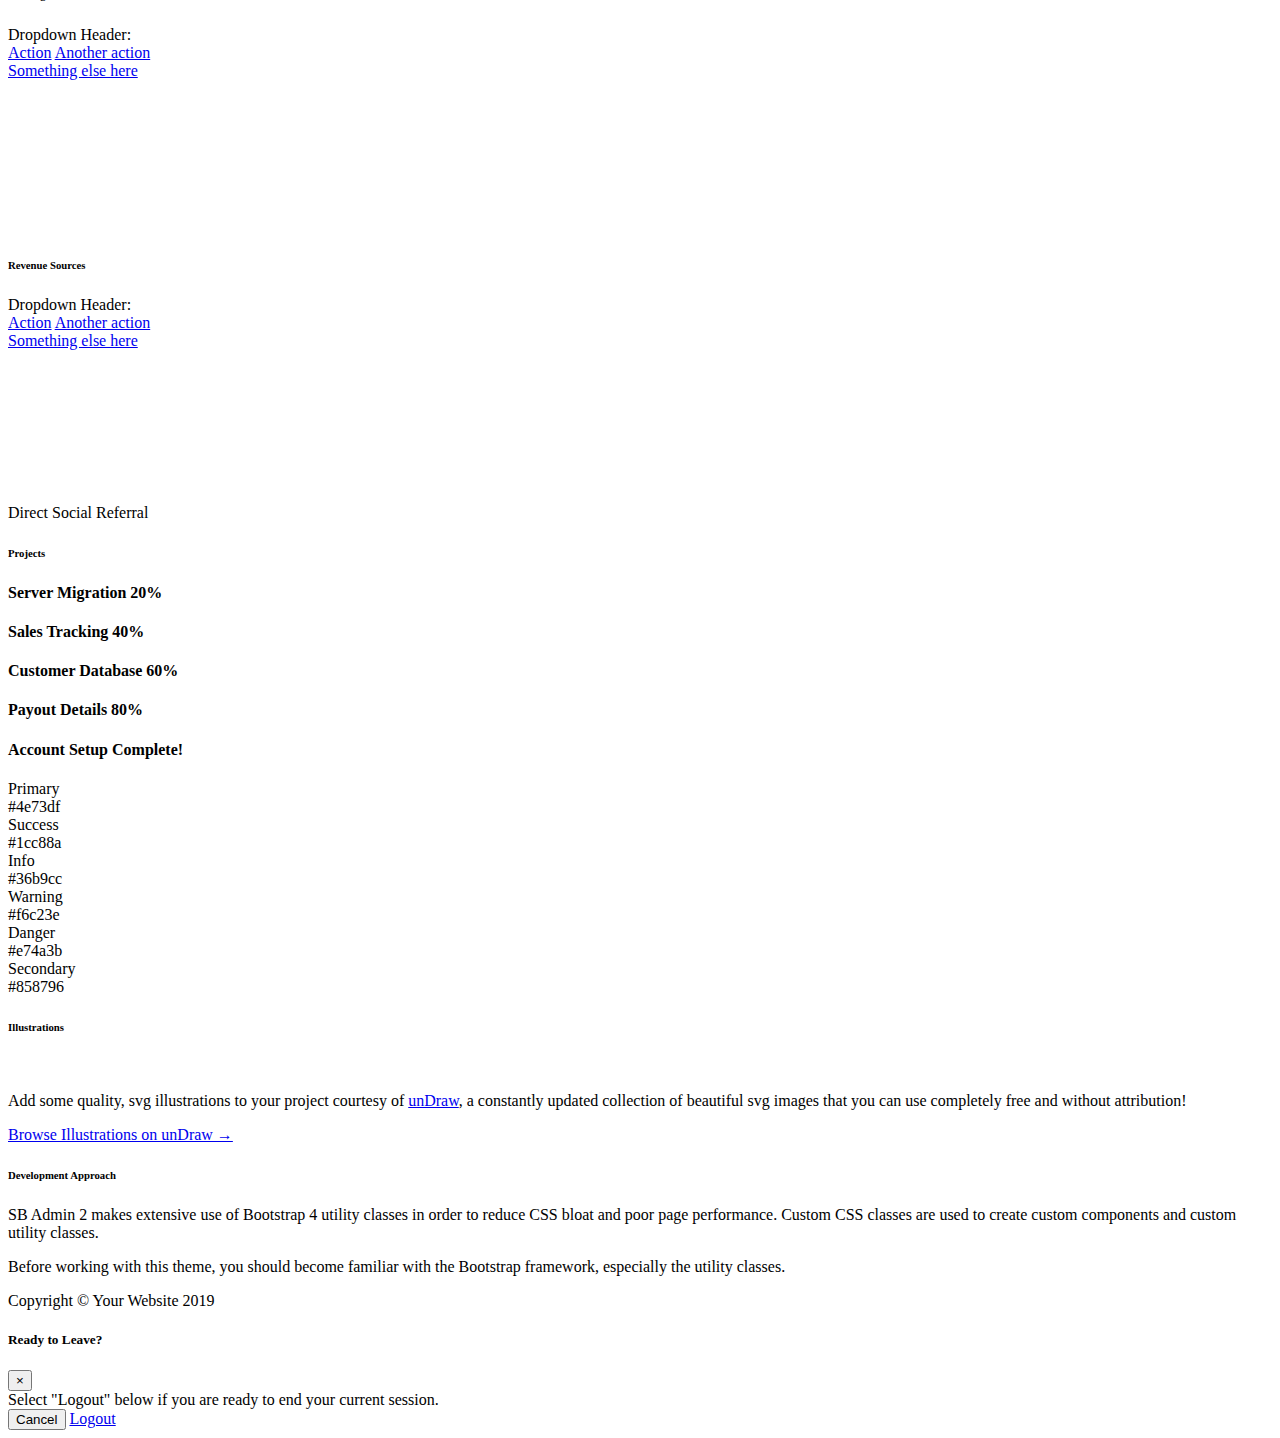
==== commit 75ff48d6: "Update index.html" ====
--- a/index.html
+++ b/index.html
@@ -13,7 +13,8 @@
   <script src="visitors.js"></script>
   
   <script src="pendo.js"></script>
-  
+ 
+  /*
   <script>
     (function(apiKey){
     (function(p,e,n,d,o){var v,w,x,y,z;o=p[d]=p[d]||{};o._q=o._q||[];
@@ -61,7 +62,8 @@
       //          }]}
         });
 })('75a22ada-a24c-4f90-72af-21f71d9577ce');
-  </script>
+  </script> 
+  */
   
   <script src="trackevent.js"></script>  
   
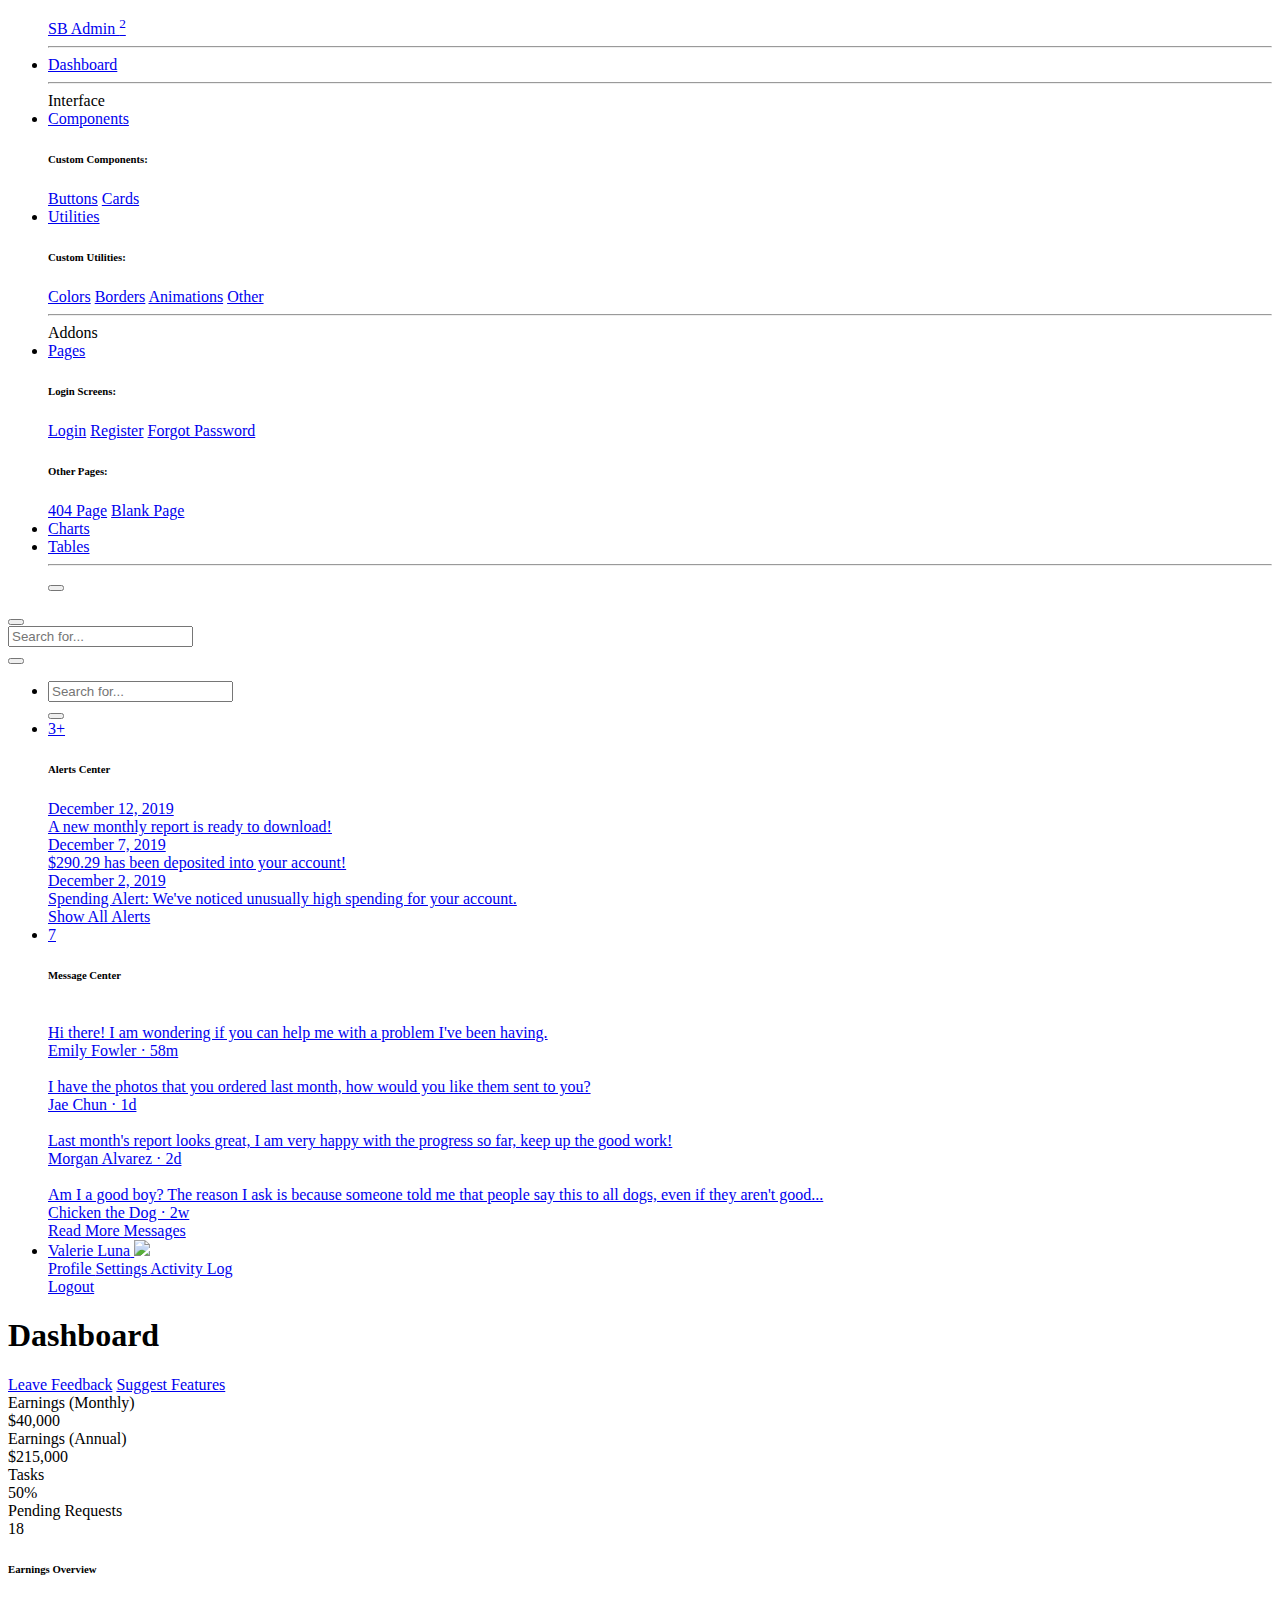
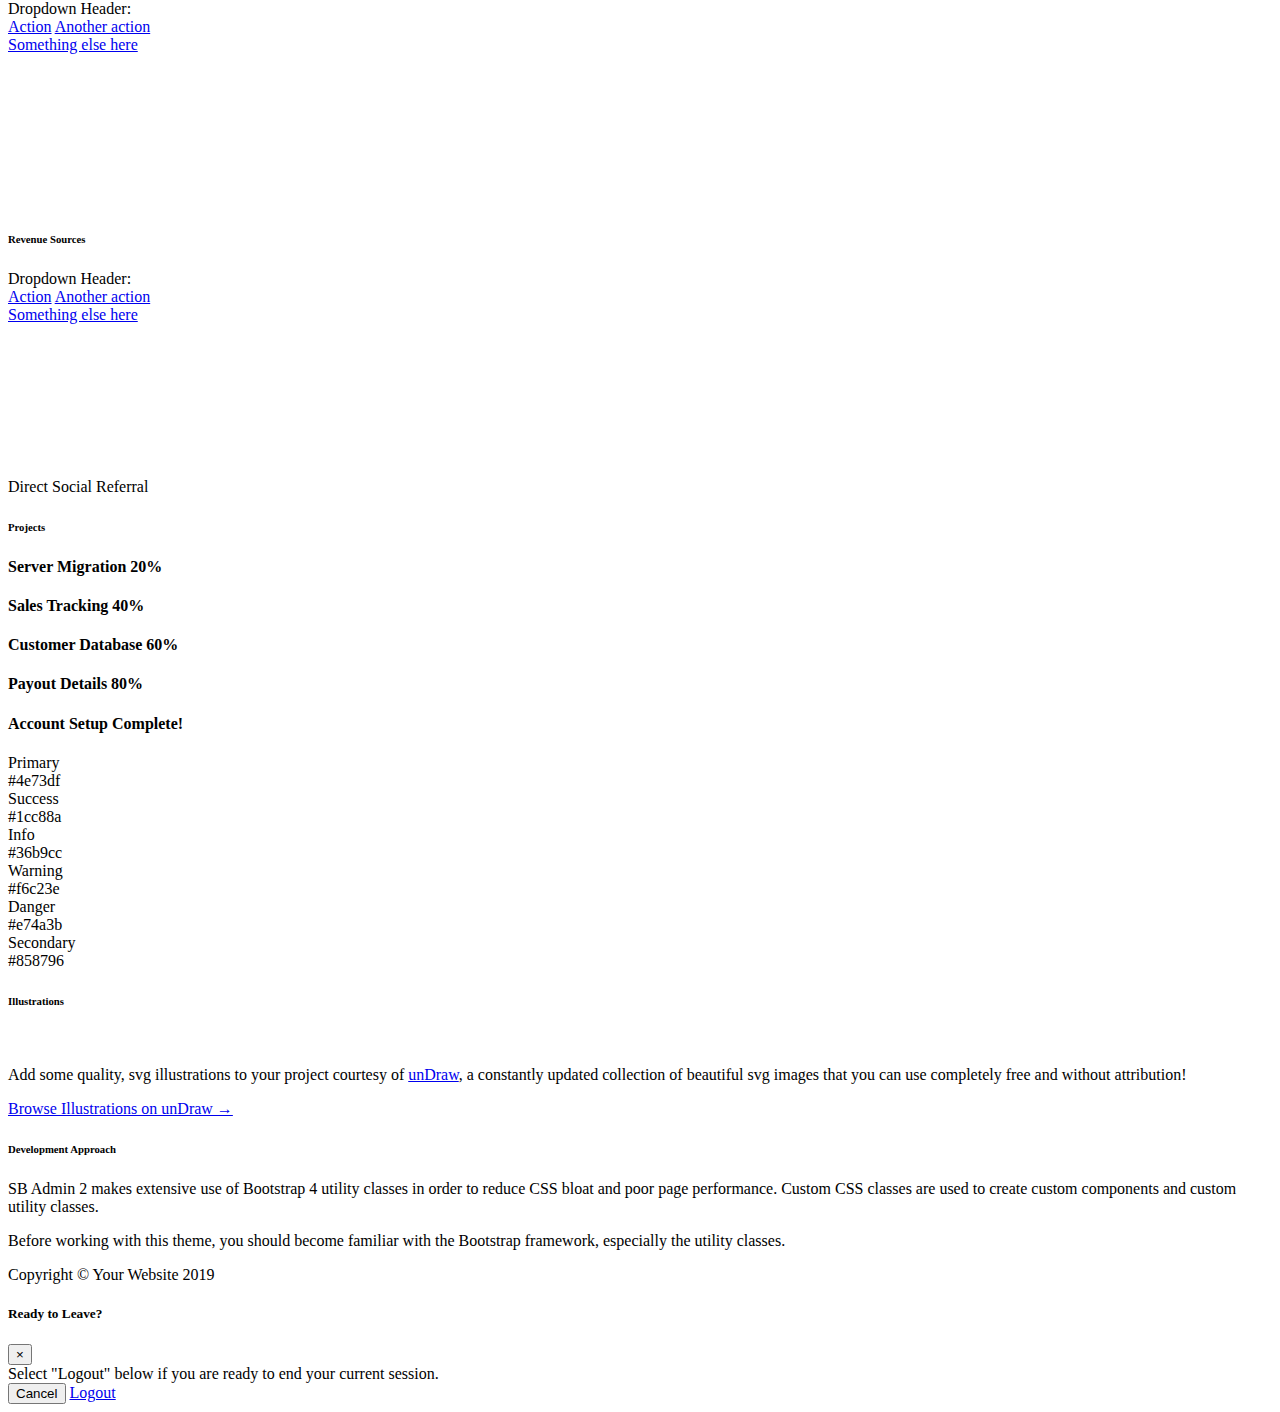
==== commit 8a2ada6d: "Update index.html" ====
--- a/index.html
+++ b/index.html
@@ -14,7 +14,7 @@
   
   <script src="pendo.js"></script>
  
-  /*
+<!---
   <script>
     (function(apiKey){
     (function(p,e,n,d,o){var v,w,x,y,z;o=p[d]=p[d]||{};o._q=o._q||[];
@@ -63,7 +63,7 @@
         });
 })('75a22ada-a24c-4f90-72af-21f71d9577ce');
   </script> 
-  */
+ -->
   
   <script src="trackevent.js"></script>  
   
